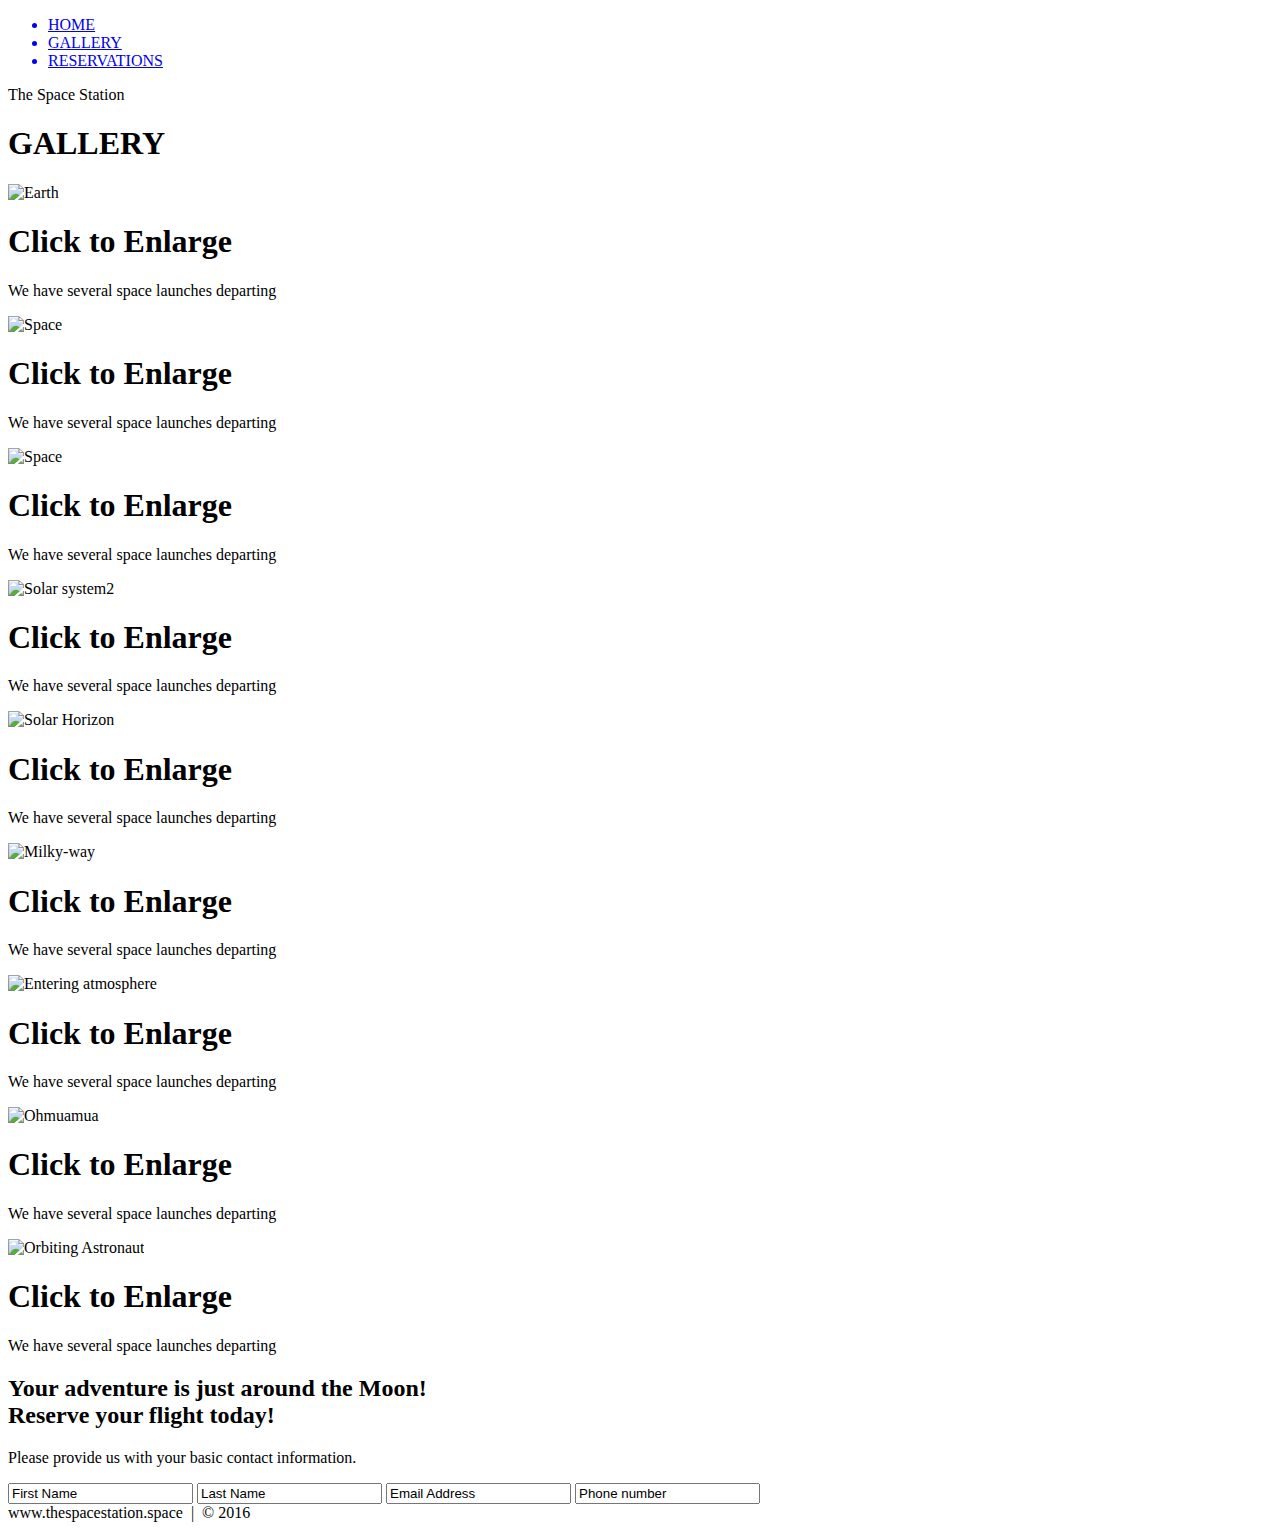
==== project/index.html @ 9f1efb37 "Add files via upload" ====
<!DOCTYPE html>
<html lang="en">
	<head>
		<title>The Space station. </title>
		<meta charset="utf-8">
		<link href="space_css.css" rel="stylesheet type="text/css">
	</head>
	<body>
	
	
		<!-- NAV -->
		<div>
			<div>
				<ul>
					<a href="#home" id="link"><li>HOME</li></a>
					<a href="#gallery"><li>GALLERY</li></a>
					<a href="#contact"><li>RESERVATIONS</li></a>
				</ul>
			</div>
		</div>
		<!-- END NAV -->
		
		<!-- HOME -->
		<div id="home">
			<div>
				<div>
					<span>The Space Station</span>
				</div>
			</div>
		</div>
		<!--END HOME -->
		
		<!-- GALLERY -->
		<section>
			<div id="gallery">
				<h1>GALLERY</h1>
				<div>
				
					<!-- PHOTO-CONTAINER 1 -->
					<div>
						<div>
							<img src="./images/thumb/thumbnail_1.jpg" alt="Earth">
							<div>
								<h1>Click to Enlarge</h1>
								<p>We have several space launches departing </p>
							</div>
						</div>
					</div>
					<!-- END PHOTO-CONTAINER 1 -->
					
										<!-- PHOTO-CONTAINER 2 -->
					<div>
						<div>
							<img src="./images/thumb/thumbnail_2.jpg" alt="Space">
							<div>
								<h1>Click to Enlarge</h1>
								<p>We have several space launches departing </p>
							</div>
						</div>
					</div>
					<!-- END PHOTO-CONTAINER 2 -->

										<!-- PHOTO-CONTAINER 3 -->
					<div>
						<div>
							<img src="./images/thumb/thumbnail_3.jpg" alt="Space">
							<div>
								<h1>Click to Enlarge</h1>
								<p>We have several space launches departing </p>
							</div>
						</div>
					</div>
					<!-- END PHOTO-CONTAINER 3 -->

					<!-- PHOTO-CONTAINER 4 -->
					<div>
						<div>
							<img src="./images/thumb/thumbnail_4.jpg" alt="Solar system2">
							<div>
								<h1>Click to Enlarge</h1>
								<p>We have several space launches departing </p>
							</div>
						</div>
					</div>
					<!-- END PHOTO-CONTAINER 4 -->

					<!-- PHOTO-CONTAINER 5 -->
					<div>
						<div>
							<img src="./images/thumb/thumbnail_5.jpg" alt="Solar Horizon">
							<div>
								<h1>Click to Enlarge</h1>
								<p>We have several space launches departing </p>
							</div>
						</div>
					</div>
					<!-- END PHOTO-CONTAINER 5 -->

					<!-- PHOTO-CONTAINER 6 -->
					<div>
						<div>
							<img src="./images/thumb/thumbnail_6.jpg" alt="Milky-way">
							<div>
								<h1>Click to Enlarge</h1>
								<p>We have several space launches departing </p>
							</div>
						</div>
					</div>
					<!-- END PHOTO-CONTAINER 6 -->

					<!-- PHOTO-CONTAINER 7 -->
					<div>
						<div>
							<img src="./images/thumb/thumbnail_7.jpg" alt="Entering atmosphere">
							<div>
								<h1>Click to Enlarge</h1>
								<p>We have several space launches departing </p>
							</div>
						</div>
					</div>
					<!-- END PHOTO-CONTAINER 7 -->

					<!-- PHOTO-CONTAINER 8 -->
					<div>
						<div>
							<img src="./images/thumb/thumbnail_8.jpg" alt="Ohmuamua">
							<div>
								<h1>Click to Enlarge</h1>
								<p>We have several space launches departing </p>
							</div>
						</div>
					</div>
					<!-- END PHOTO-CONTAINER 8 -->

					<!-- PHOTO-CONTAINER 9 -->
					<div>
						<div>
							<img src="./images/thumb/thumbnail_9.jpg" alt="Orbiting Astronaut">
							<div>
								<h1>Click to Enlarge</h1>
								<p>We have several space launches departing </p>
							</div>
						</div>
					</div>
					<!-- END PHOTO-CONTAINER 9 -->

				</div>
			</div>
		</section>
		<!-- END GALLERY -->
		
		<!-- RSVP -->
		<section>
			<div id="contact">
				<h2><span>Your adventure is just around the Moon!</span>
					<br />Reserve your flight today!
				</h2>
				<p>
					Please provide us with your basic contact information.
				</p>
				<div>
					<form action="" method="post">
						<input class="rsvp" type="text" value="First Name">
						<input class="rsvp" type="text" value="Last Name">
						<input class="rsvp" type="text" value="Email Address">
						<input class="rsvp" type="text" value="Phone number">
						<div class="form-spacer">
							<label class="Terms and conditions</label>
						</div>
						<div>
							<input type="submmit" value="submit">
						</div>
					</form>
				</div>
			</div>
		</div>
	</div>
</section>
<!-- END RSVP -->

<!-- FOOTER -->
<div>
	www.thespacestation.space &nbsp;|&nbsp; &copy; 2016
</div>
<!-- END FOOTER -->
	</body>
</html>
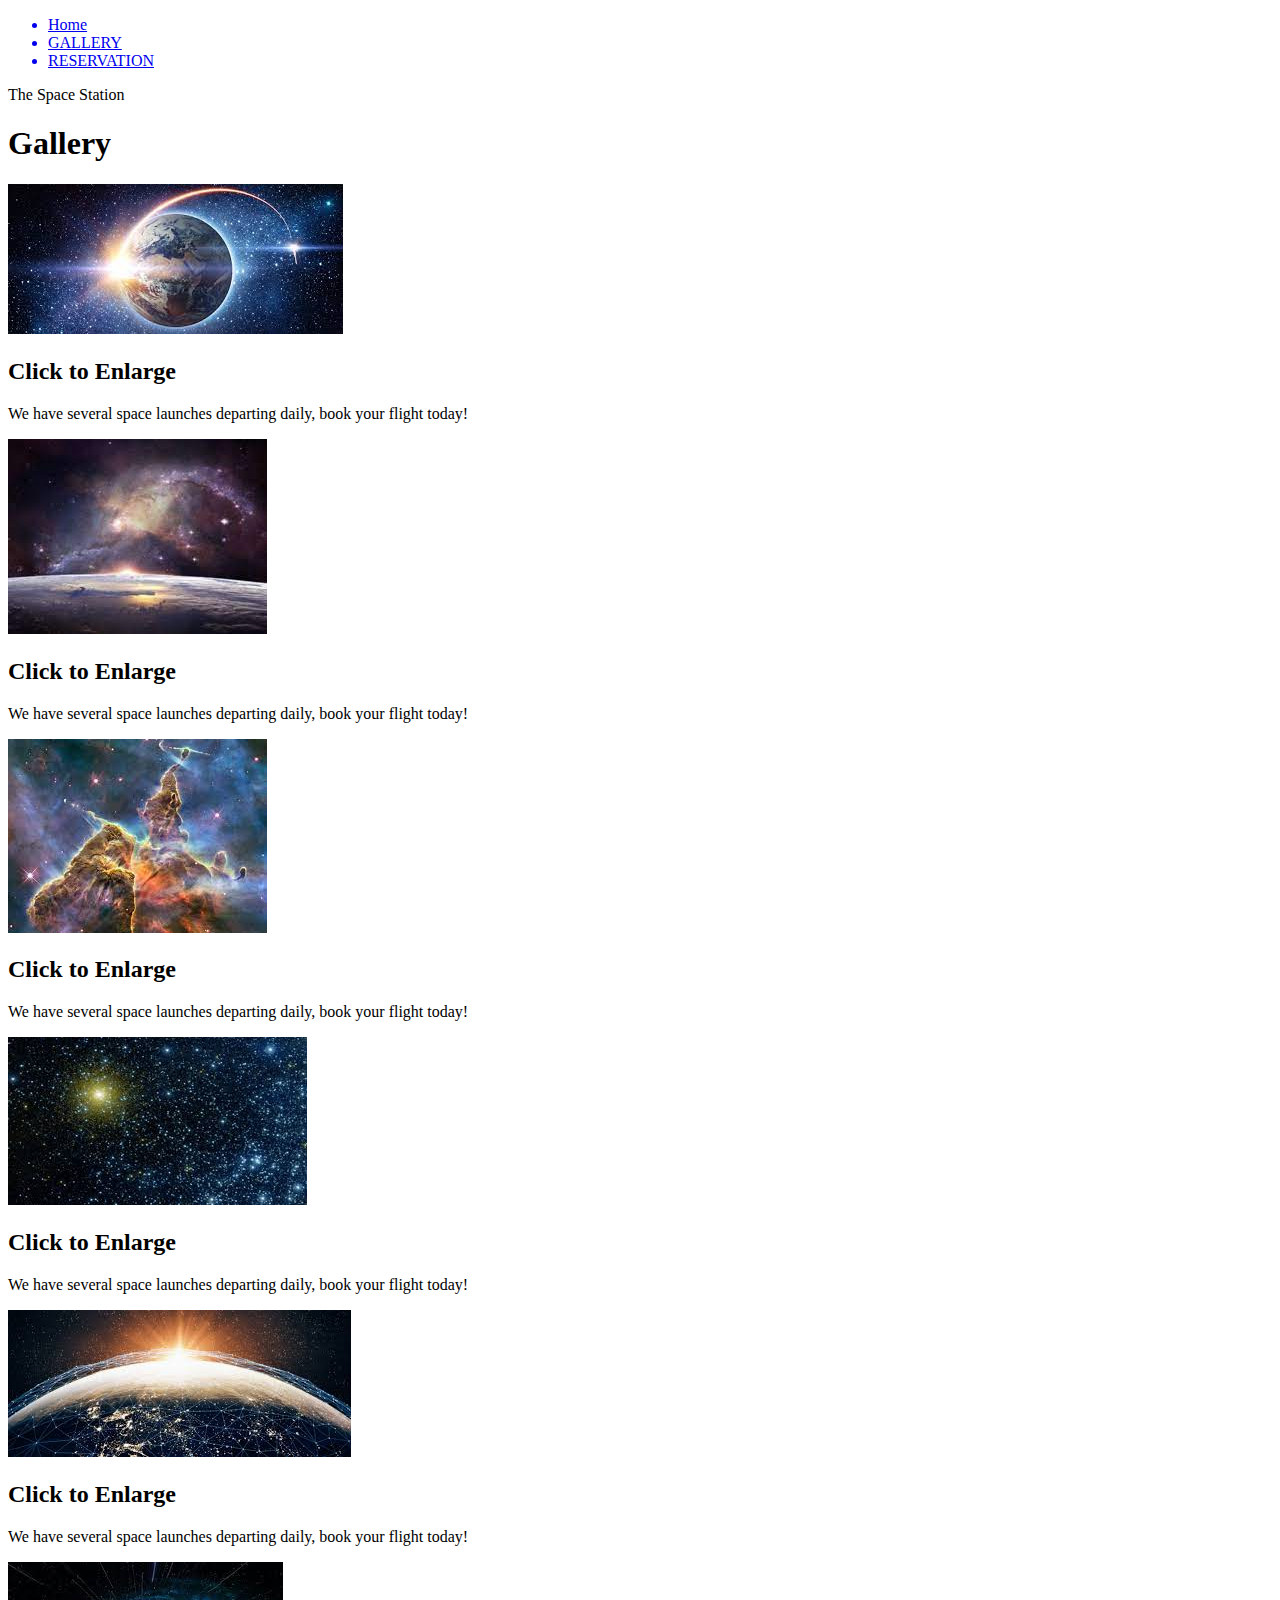
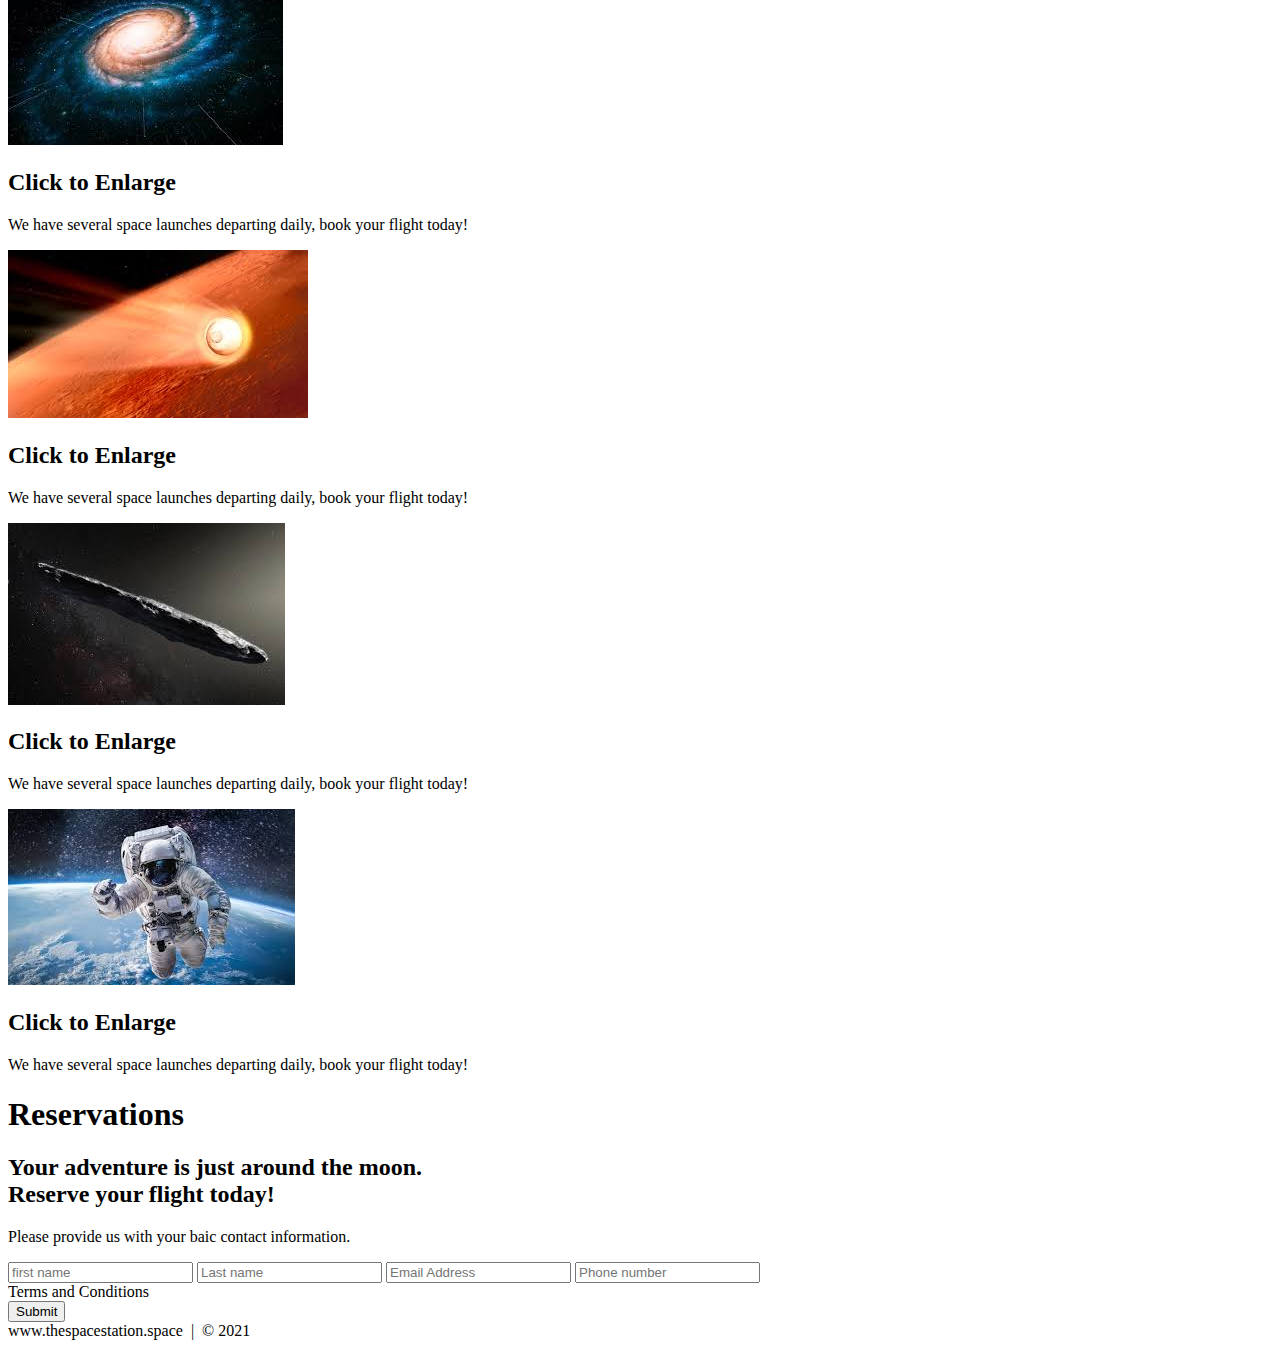
==== commit 6132e746: "Add files via upload" ====
--- a/project/index.html
+++ b/project/index.html
@@ -1,187 +1,194 @@
 <!DOCTYPE html>
 <html lang="en">
 	<head>
+		<meta charset="utf-8">
 		<title>The Space station. </title>
-		<meta charset="utf-8">
-		<link href="space_css.css" rel="stylesheet type="text/css">
+		<link rel="stylesheet" href="./CSS/shared.css">
+		<link rel="stylesheet" href="./CSS/animations.css">
 	</head>
 	<body>
-	
-	
-		<!-- NAV -->
-		<div>
-			<div>
-				<ul>
-					<a href="#home" id="link"><li>HOME</li></a>
+
+		<!--NAV-->
+		<div class="wrap">
+			<diiv class="menu-container">
+				<ul class="menu">
+					<a href="#home"><li>Home</li></a>
 					<a href="#gallery"><li>GALLERY</li></a>
-					<a href="#contact"><li>RESERVATIONS</li></a>
+					<a href="#contact"><li>RESERVATION</li></a>
 				</ul>
-			</div>
+			</diiv>
 		</div>
-		<!-- END NAV -->
-		
-		<!-- HOME -->
+		<!---END NAV-->
+
+		<!---HOME-->
 		<div id="home">
-			<div>
-				<div>
-					<span>The Space Station</span>
+			<div class="container">
+				<div class="text-center">
+					<span class="head-main">The Space Station</span>
 				</div>
 			</div>
 		</div>
-		<!--END HOME -->
-		
-		<!-- GALLERY -->
-		<section>
-			<div id="gallery">
-				<h1>GALLERY</h1>
-				<div>
-				
-					<!-- PHOTO-CONTAINER 1 -->
-					<div>
-						<div>
-							<img src="./images/thumb/thumbnail_1.jpg" alt="Earth">
-							<div>
-								<h1>Click to Enlarge</h1>
-								<p>We have several space launches departing </p>
+		<!---END HOME-->
+
+		<!---GALLERY-->
+		<section id="gallery">
+			<div class="container">
+				<h1>Gallery</h1>
+				<div class="flex-container">
+
+					<!---PHOTO-CONTAINER 1-->
+					<div class="photo-container">
+						<div class="photo">
+							<img src="./images/Thumb/Thumbnail_1.jpg" alt="Earth picture">
+							<div class="photo-overlay">
+								<h2>Click to Enlarge</h2>
+								<p>We have several space launches departing daily, book your flight today!</p>
 							</div>
 						</div>
 					</div>
-					<!-- END PHOTO-CONTAINER 1 -->
-					
-										<!-- PHOTO-CONTAINER 2 -->
-					<div>
-						<div>
-							<img src="./images/thumb/thumbnail_2.jpg" alt="Space">
-							<div>
-								<h1>Click to Enlarge</h1>
-								<p>We have several space launches departing </p>
+					<!--END PHOTO-CONTAINER 1-->
+
+					<!---PHOTO-CONTAINER 2-->
+					<div class="photo-container">
+						<div class="photo">
+							<img src="./images/Thumb/Thumbnail_2.jpg" alt="">
+							<div class="photo-overlay">
+								<h2>Click to Enlarge</h2>
+								<p>We have several space launches departing daily, book your flight today!</p>
 							</div>
 						</div>
 					</div>
-					<!-- END PHOTO-CONTAINER 2 -->
+					<!--END PHOTO-CONTAINER 2-->
 
-										<!-- PHOTO-CONTAINER 3 -->
-					<div>
-						<div>
-							<img src="./images/thumb/thumbnail_3.jpg" alt="Space">
-							<div>
-								<h1>Click to Enlarge</h1>
-								<p>We have several space launches departing </p>
+					<!---PHOTO-CONTAINER 3-->
+					<div class="photo-container">
+						<div class="photo">
+							<img src="./images/Thumb/Thumbnail_3.jpg" alt="">
+							<div class="photo-overlay">
+								<h2>Click to Enlarge</h2>
+								<p>We have several space launches departing daily, book your flight today!</p>
 							</div>
 						</div>
 					</div>
-					<!-- END PHOTO-CONTAINER 3 -->
+					<!--END PHOTO-CONTAINER 3-->
 
-					<!-- PHOTO-CONTAINER 4 -->
-					<div>
-						<div>
-							<img src="./images/thumb/thumbnail_4.jpg" alt="Solar system2">
-							<div>
-								<h1>Click to Enlarge</h1>
-								<p>We have several space launches departing </p>
+					<!---PHOTO-CONTAINER 4-->
+					<div class="photo-container">
+						<div class="photo">
+							<img src="./images/Thumb/Thumbnail_4.jpg" alt="">
+							<div class="photo-overlay">
+								<h2>Click to Enlarge</h2>
+								<p>We have several space launches departing daily, book your flight today!</p>
 							</div>
 						</div>
 					</div>
-					<!-- END PHOTO-CONTAINER 4 -->
+					<!--END PHOTO-CONTAINER 4-->
 
-					<!-- PHOTO-CONTAINER 5 -->
-					<div>
-						<div>
-							<img src="./images/thumb/thumbnail_5.jpg" alt="Solar Horizon">
-							<div>
-								<h1>Click to Enlarge</h1>
-								<p>We have several space launches departing </p>
+					<!---PHOTO-CONTAINER 5-->
+					<div class="photo-container">
+						<div class="photo">
+							<img src="./images/Thumb/Thumbnail_5.jpg" alt="">
+							<div class="photo-overlay">
+								<h2>Click to Enlarge</h2>
+								<p>We have several space launches departing daily, book your flight today!</p>
 							</div>
 						</div>
 					</div>
-					<!-- END PHOTO-CONTAINER 5 -->
+					<!--END PHOTO-CONTAINER 5-->
 
-					<!-- PHOTO-CONTAINER 6 -->
-					<div>
-						<div>
-							<img src="./images/thumb/thumbnail_6.jpg" alt="Milky-way">
-							<div>
-								<h1>Click to Enlarge</h1>
-								<p>We have several space launches departing </p>
+					<!---PHOTO-CONTAINER 6-->
+					<div class="photo-container">
+						<div class="photo">
+							<img src="./images/Thumb/Thumbnail_6.jpg" alt="">
+							<div class="photo-overlay">
+								<h2>Click to Enlarge</h2>
+								<p>We have several space launches departing daily, book your flight today!</p>
 							</div>
 						</div>
 					</div>
-					<!-- END PHOTO-CONTAINER 6 -->
+					<!--END PHOTO-CONTAINER 6-->
 
-					<!-- PHOTO-CONTAINER 7 -->
-					<div>
-						<div>
-							<img src="./images/thumb/thumbnail_7.jpg" alt="Entering atmosphere">
-							<div>
-								<h1>Click to Enlarge</h1>
-								<p>We have several space launches departing </p>
+					<!---PHOTO-CONTAINER 7-->
+					<div class="photo-container">
+						<div class="photo">
+							<img src="./images/Thumb/Thumbnail_7.jpg" alt="">
+							<div class="photo-overlay">
+								<h2>Click to Enlarge</h2>
+								<p>We have several space launches departing daily, book your flight today!</p>
 							</div>
 						</div>
 					</div>
-					<!-- END PHOTO-CONTAINER 7 -->
+					<!--END PHOTO-CONTAINER  7-->
 
-					<!-- PHOTO-CONTAINER 8 -->
-					<div>
-						<div>
-							<img src="./images/thumb/thumbnail_8.jpg" alt="Ohmuamua">
-							<div>
-								<h1>Click to Enlarge</h1>
-								<p>We have several space launches departing </p>
+					<!---PHOTO-CONTAINER 8-->
+					<div class="photo-container">
+						<div class="photo">
+							<img src="./images/Thumb/Thumbnail_8.jpg" alt="">
+							<div class="photo-overlay">
+								<h2>Click to Enlarge</h2>
+								<p>We have several space launches departing daily, book your flight today!</p>
 							</div>
 						</div>
 					</div>
-					<!-- END PHOTO-CONTAINER 8 -->
+					<!--END PHOTO-CONTAINER 8-->
 
-					<!-- PHOTO-CONTAINER 9 -->
-					<div>
-						<div>
-							<img src="./images/thumb/thumbnail_9.jpg" alt="Orbiting Astronaut">
-							<div>
-								<h1>Click to Enlarge</h1>
-								<p>We have several space launches departing </p>
+					<!---PHOTO-CONTAINER 9-->
+					<div class="photo-container">
+						<div class="photo">
+							<img src="./images/Thumb/Thumbnail_9.jpg" alt="">
+							<div class="photo-overlay">
+								<h2>Click to Enlarge</h2>
+								<p>We have several space launches departing daily, book your flight today!</p>
 							</div>
 						</div>
 					</div>
-					<!-- END PHOTO-CONTAINER 9 -->
-
+					<!--END PHOTO-CONTAINER 9-->
 				</div>
 			</div>
 		</section>
-		<!-- END GALLERY -->
-		
-		<!-- RSVP -->
-		<section>
-			<div id="contact">
-				<h2><span>Your adventure is just around the Moon!</span>
-					<br />Reserve your flight today!
-				</h2>
-				<p>
-					Please provide us with your basic contact information.
-				</p>
-				<div>
-					<form action="" method="post">
-						<input class="rsvp" type="text" value="First Name">
-						<input class="rsvp" type="text" value="Last Name">
-						<input class="rsvp" type="text" value="Email Address">
-						<input class="rsvp" type="text" value="Phone number">
-						<div class="form-spacer">
-							<label class="Terms and conditions</label>
+		<!---ENG GALLERY-->
+
+		<!--RSVP-->
+		<section id="contact">
+			<div class="container">
+				<div class="heading-padding">
+					<h1 class="heading-padding">Reservations</h1>
+					<div class="reservation">
+						<h2><span>Your adventure is just around the moon.</span>
+							<br/>Reserve your flight today!
+						</h2>
+						<p class="rsvp-text">
+							Please provide us with your baic contact information.
+						</p>
+						<div class="form-rsvp">
+							<form action="" method="post">
+								<input class="rsvp" type="text" value="" placeholder="first name">
+								<input class="rsvp" type="text" value="" placeholder="Last name">
+								<input class="rsvp" type="text" value="" placeholder="Email Address">
+								<input class="rsvp" type="text" value="" placeholder="Phone number">
+								<div class="form-spacer">
+									<label class="terms">Terms and Conditions</label>
+									</div>
+									<div class="submit">
+										<input type="submit" value="Submit">
+									</div>
+								</form>
+							</div>
 						</div>
-						<div>
-							<input type="submmit" value="submit">
-						</div>
-					</form>
+					</div>
 				</div>
-			</div>
+			</section>
+			<!---RND RSVP-->
+
+
+
+		<!---FOOTER-->
+		<div id="footer">
+			www.thespacestation.space &nbsp;|&nbsp; &copy; 2021
 		</div>
-	</div>
-</section>
-<!-- END RSVP -->
+		<!---END FOOTER-->
 
-<!-- FOOTER -->
-<div>
-	www.thespacestation.space &nbsp;|&nbsp; &copy; 2016
-</div>
-<!-- END FOOTER -->
+
 	</body>
-</html>+</html>
+		